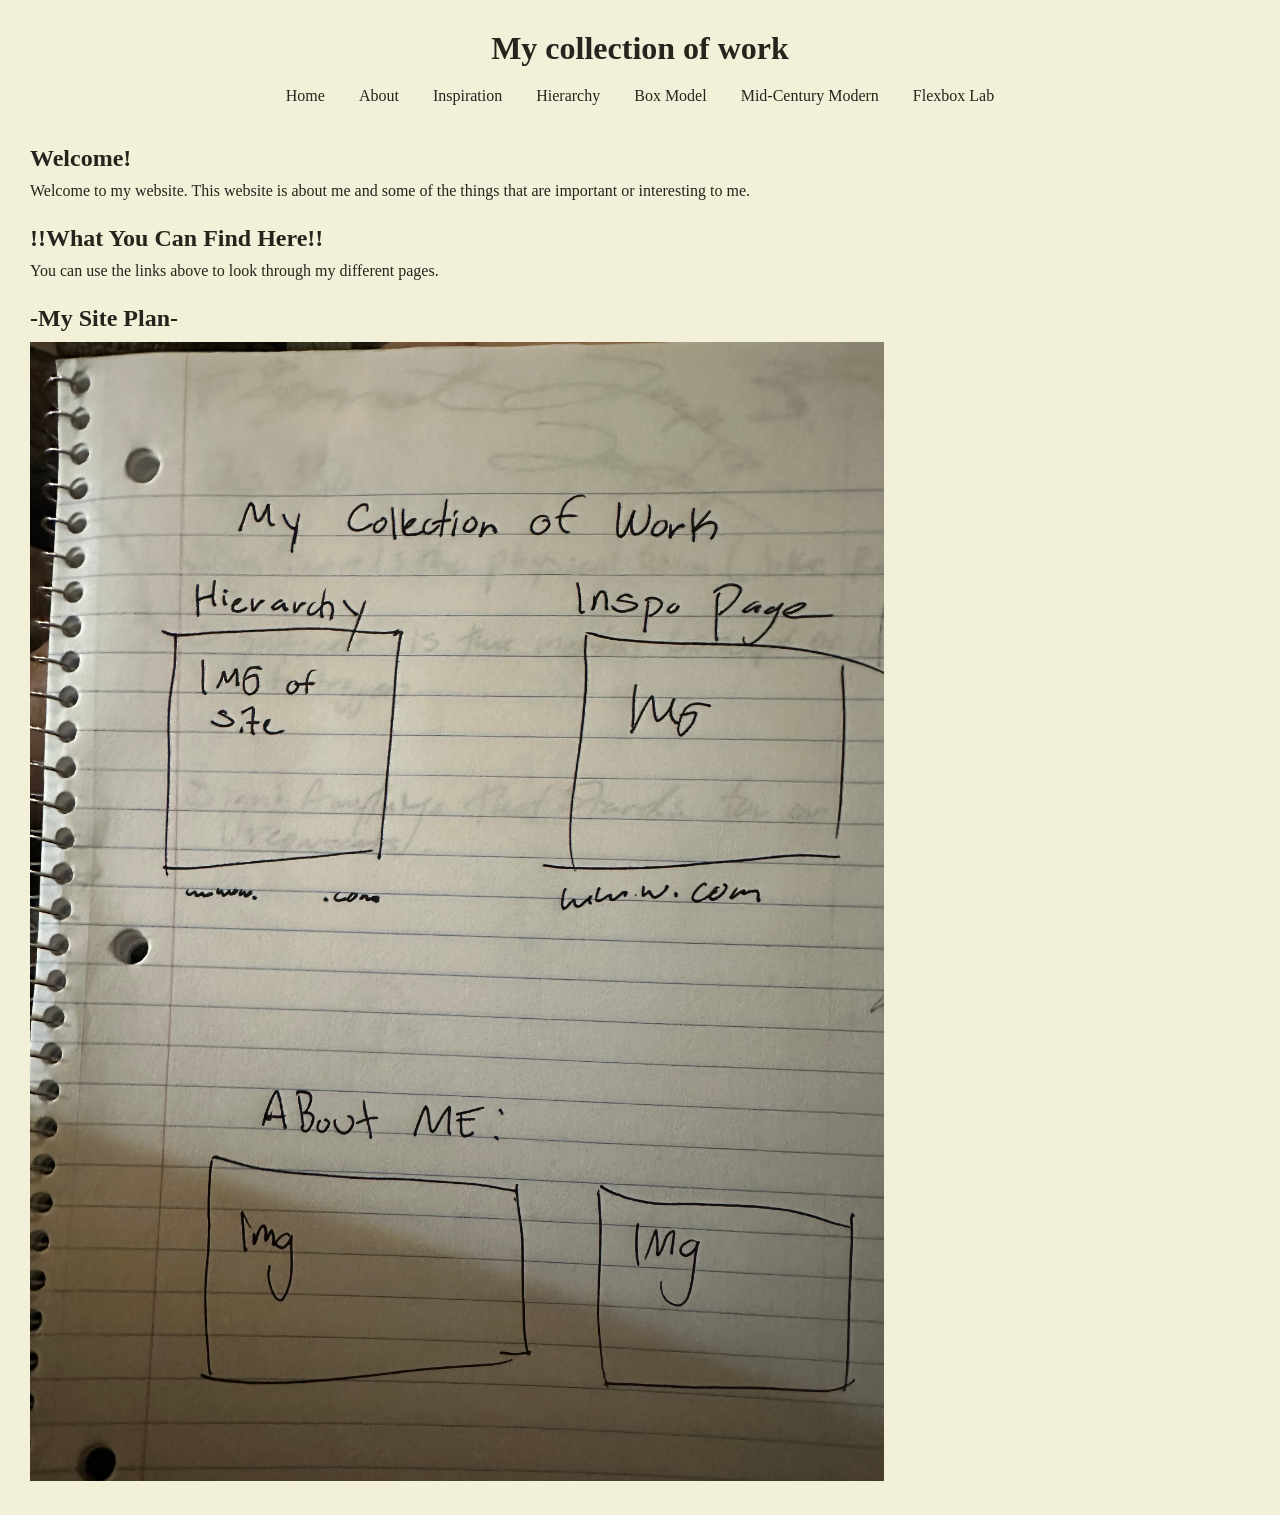
==== index.html @ 964f9937 "Add files via upload Updated" ====
<!DOCTYPE html>
<html lang="en">
  <head>
    <meta charset="UTF-8">
    <link rel="stylesheet" href="css/style.css">
    <title>My webpage</title>
  </head>

  <body>



<!DOCTYPE html>
<html>
<head>
    <title>My Website</title>
</head>

<body>

    <h1>My collection of work</h1>

    <nav>
        <a href="index.html">Home</a>
        <a href="/2_about/2_about.html">About</a>
        <a href="/3_inspo/3_inspo.html">Inspiration</a>
        <a href="/1_hierarchy/1_hierarchy.html">Hierarchy</a>
        <a href="box_model/box_model.html">Box Model</a>
        <a href="mid_century_modern_blog/index.html">Mid-Century Modern</a>
        <a href="multi_column_lab/index.html">Flexbox Lab</a>
    </nav>
    
    <h2>Welcome!</h2>

    <p>
        Welcome to my website. This website is about me and some of the
        things that are important or interesting to me.
    </p>

    <h2>!!What You Can Find Here!!</h2>

    <p>
        You can use the links above to look through my different pages.
    </p>

    <h2>-My Site Plan-</h2>

    <img src="img/Sketch.jpeg" alt="A rough sketch showing how my website pages are organized">

</body>
</html>




  </body>
</html>
---- css/style.css ----
/* the * indicates universal styles, we will get into that later in the semester
for now, you can leave these alone */

* {
    margin: 0;
    padding: 0;
    box-sizing: border-box;
}

/* Css is how we add all things style, below there are two simple styles added
go ahead and play with these, can you get the colors to change? What do you notice?
 */

body {

    color: #26241C;
    background-color: #F2F0D8;
}
Img {
    Width: 70%;
}
nav {
    text-align: center;
}

nav a {
    color: #26241C;
    text-decoration: none;
    margin: 10px;
}
body {
    margin: 30px;
}

h1 {
    text-align: center;
    margin-bottom: 20px;
}

nav {
    text-align: center;
    margin-bottom: 40px;
}

nav a {
    color: #26241C;
    text-decoration: none;
    margin: 15px;
}

h2 {
    margin-top: 25px;
    margin-bottom: 10px;
}

p {
    margin-bottom: 15px;
}
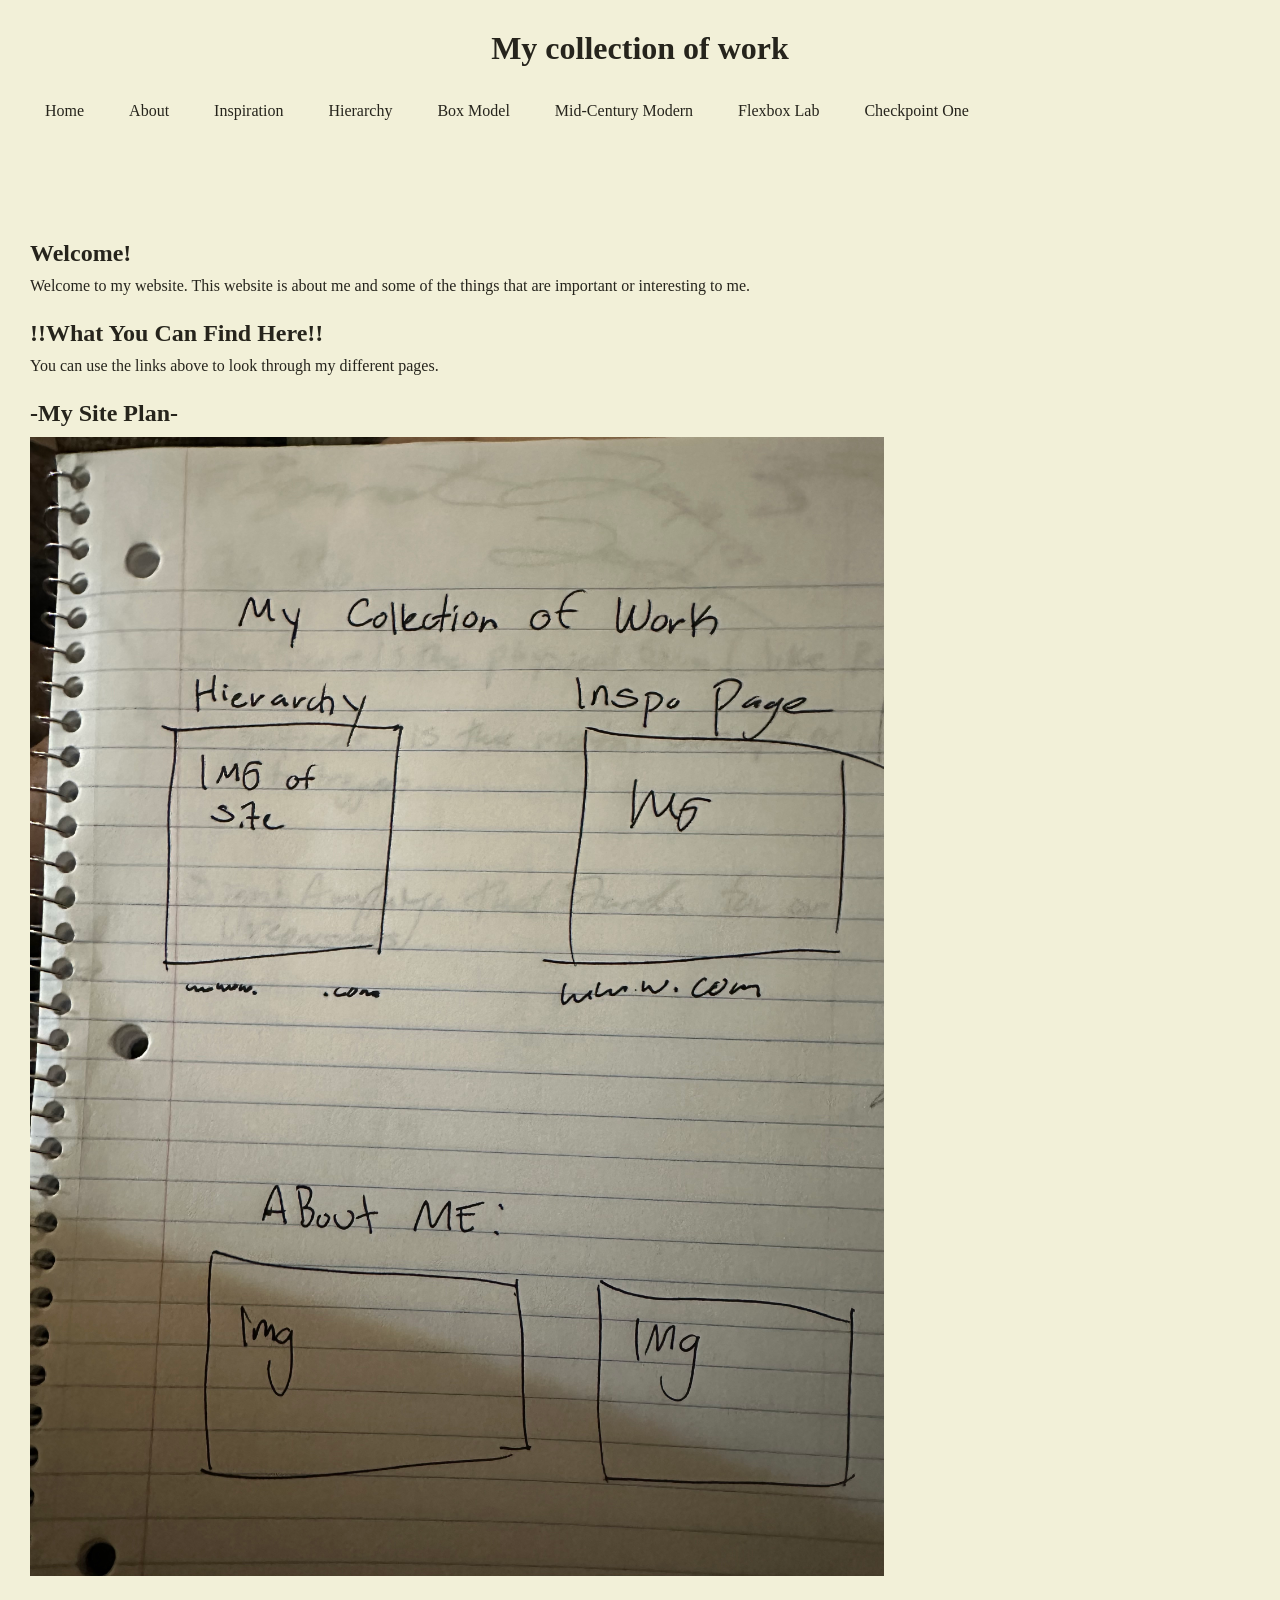
==== commit 0def7243: "Add files via upload" ====
--- a/index.html
+++ b/index.html
@@ -10,14 +10,6 @@
 
 
 
-<!DOCTYPE html>
-<html>
-<head>
-    <title>My Website</title>
-</head>
-
-<body>
-
     <h1>My collection of work</h1>
 
     <nav>
@@ -28,15 +20,16 @@
         <a href="box_model/box_model.html">Box Model</a>
         <a href="mid_century_modern_blog/index.html">Mid-Century Modern</a>
         <a href="multi_column_lab/index.html">Flexbox Lab</a>
+        <a href="checkpoint_one.html">Checkpoint One</a>
     </nav>
-    
+    <div class="welcome-section"></div>
     <h2>Welcome!</h2>
 
     <p>
         Welcome to my website. This website is about me and some of the
         things that are important or interesting to me.
     </p>
-
+</div>
     <h2>!!What You Can Find Here!!</h2>
 
     <p>
--- a/css/style.css
+++ b/css/style.css
@@ -55,4 +55,32 @@
 
 p {
     margin-bottom: 15px;
+}
+nav {
+    display: flex;
+    flex-wrap: wrap;
+    gap: 15px;
+}
+.welcome-section {
+    display: flex;
+    flex-direction: column;
+    gap: 10px;
+    padding: 20px;
+}
+.checkpoint-layout {
+    display: flex;
+    flex-wrap: wrap;
+    gap: 20px;
+    align-items: flex-start;
+}
+
+.checkpoint-layout img {
+    width: 100%;
+    max-width: 350px;
+    height: auto;
+}
+
+.reflection {
+    flex: 1;
+    min-width: 250px;
 }
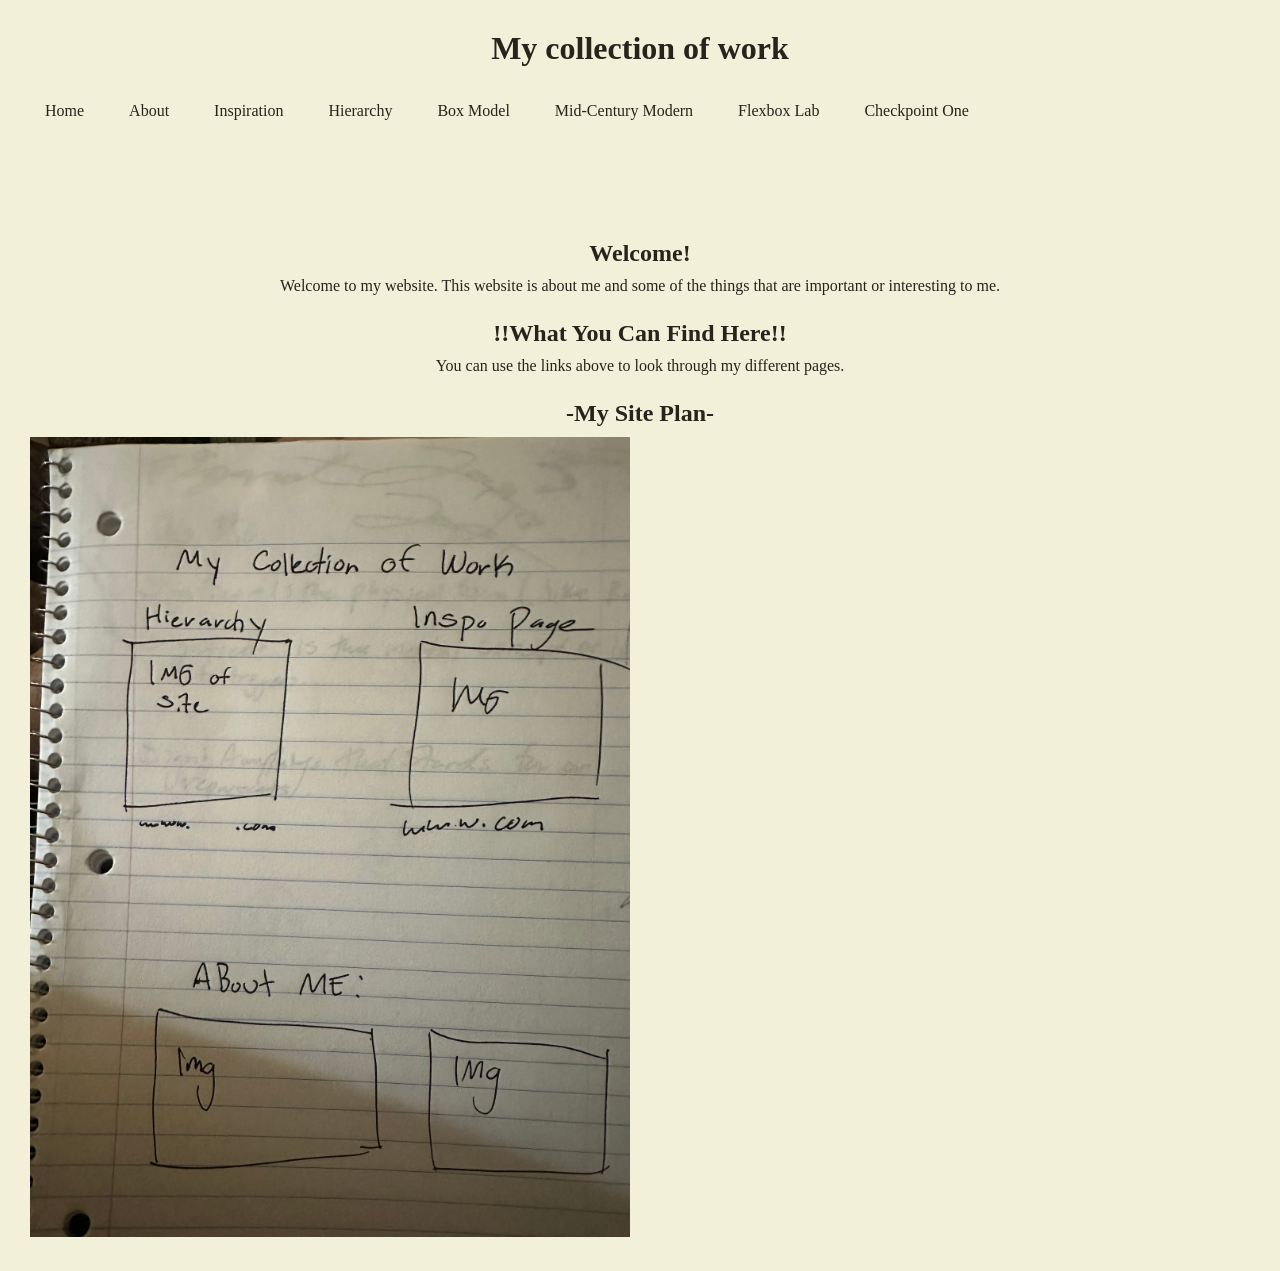
==== commit c1e5cbce: "Add files via upload" ====
--- a/index.html
+++ b/index.html
@@ -14,13 +14,13 @@
 
     <nav>
         <a href="index.html">Home</a>
-        <a href="/2_about/2_about.html">About</a>
-        <a href="/3_inspo/3_inspo.html">Inspiration</a>
+     <a href="2_about/2_about.html">About</a>
+    <a href="3_Inspo/3_Inspo.html">Inspiration</a>
         <a href="/1_hierarchy/1_hierarchy.html">Hierarchy</a>
         <a href="box_model/box_model.html">Box Model</a>
         <a href="mid_century_modern_blog/index.html">Mid-Century Modern</a>
         <a href="multi_column_lab/index.html">Flexbox Lab</a>
-        <a href="checkpoint_one.html">Checkpoint One</a>
+      <a href="checkpoint_one.html/checkpoint_one.html">Checkpoint One</a>
     </nav>
     <div class="welcome-section"></div>
     <h2>Welcome!</h2>
--- a/css/style.css
+++ b/css/style.css
@@ -83,4 +83,21 @@
 .reflection {
     flex: 1;
     min-width: 250px;
-}+}
+ header {
+    display: flex;
+    justify-content: space-between;
+    align-items: center;
+    gap: 20px;
+    padding: 20px;
+}
+
+img {
+    max-width: 600px;
+    width: 100%;
+    height: auto;
+}
+
+h1, h2, h3, p, nav {
+    text-align: center;
+}
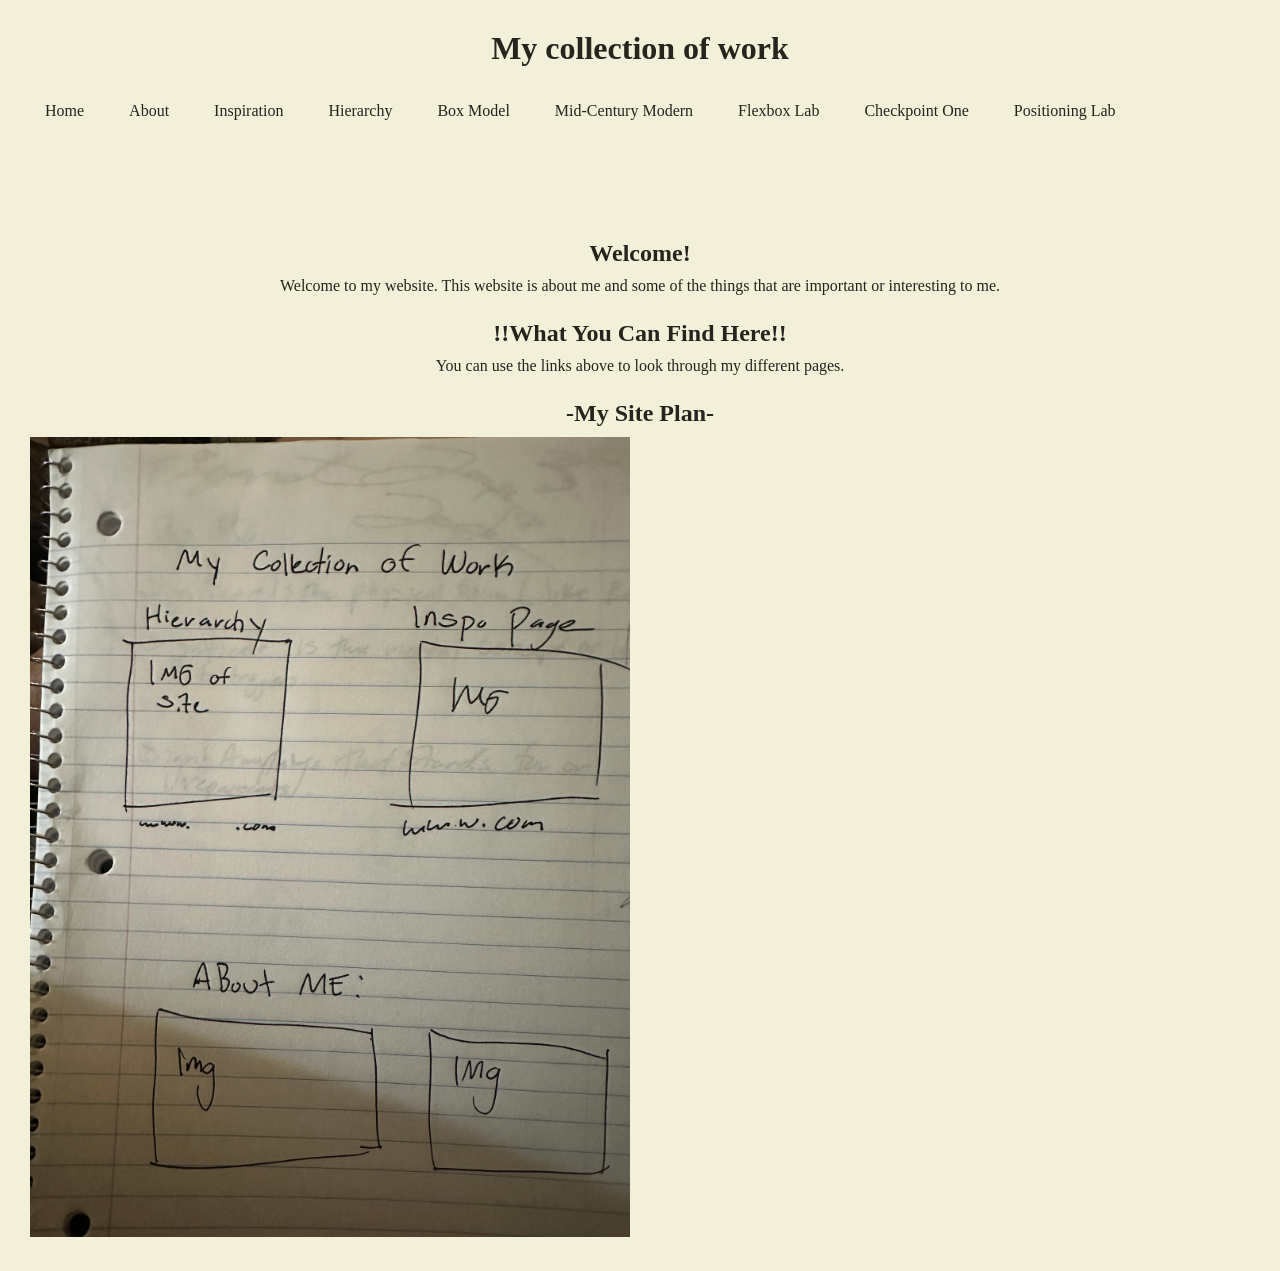
==== commit 175ed4d5: "Add files via upload" ====
--- a/index.html
+++ b/index.html
@@ -21,6 +21,8 @@
         <a href="mid_century_modern_blog/index.html">Mid-Century Modern</a>
         <a href="multi_column_lab/index.html">Flexbox Lab</a>
       <a href="checkpoint_one.html/checkpoint_one.html">Checkpoint One</a>
+      <a href="positioningLab/index.html">Positioning Lab</a>
+
     </nav>
     <div class="welcome-section"></div>
     <h2>Welcome!</h2>
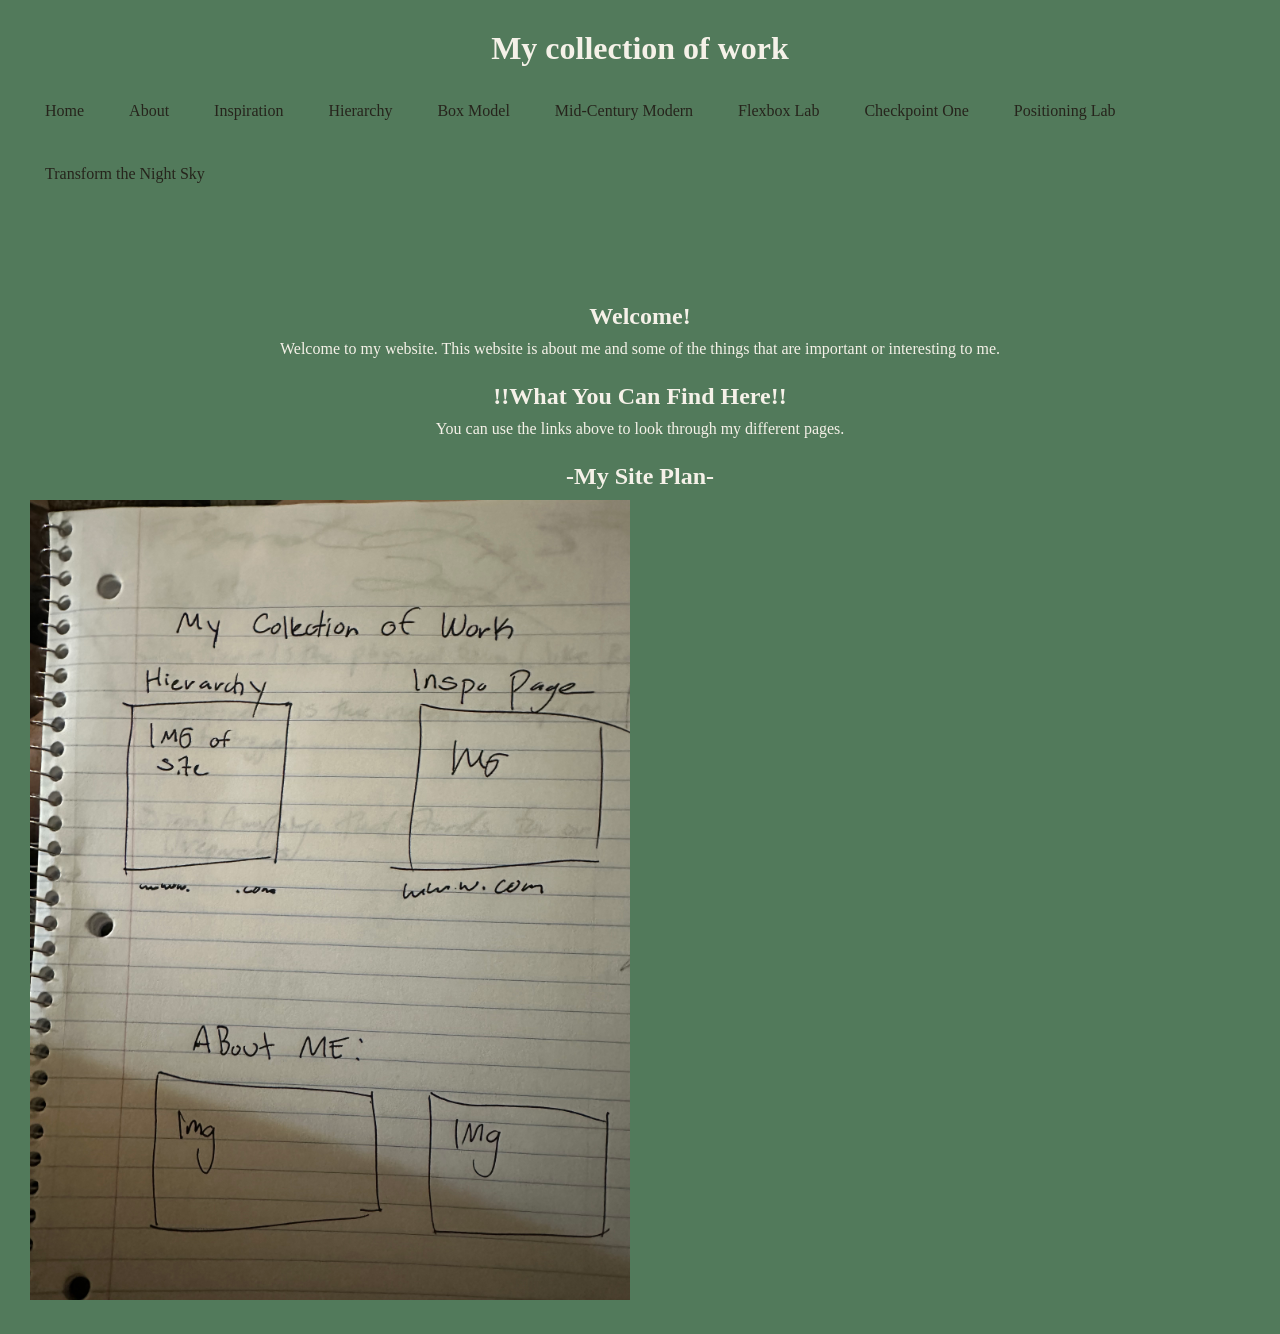
==== commit a9fc84d1: "Add files via upload" ====
--- a/index.html
+++ b/index.html
@@ -22,7 +22,7 @@
         <a href="multi_column_lab/index.html">Flexbox Lab</a>
       <a href="checkpoint_one.html/checkpoint_one.html">Checkpoint One</a>
       <a href="positioningLab/index.html">Positioning Lab</a>
-
+<a href="advancedCSSpartOne/homework/homework.html">Transform the Night Sky</a>
     </nav>
     <div class="welcome-section"></div>
     <h2>Welcome!</h2>
--- a/css/style.css
+++ b/css/style.css
@@ -14,7 +14,9 @@
 body {
 
     color: #26241C;
-    background-color: #F2F0D8;
+    background-color: #527A5B;
+    color: #F5F1E8;
+}
 }
 Img {
     Width: 70%;
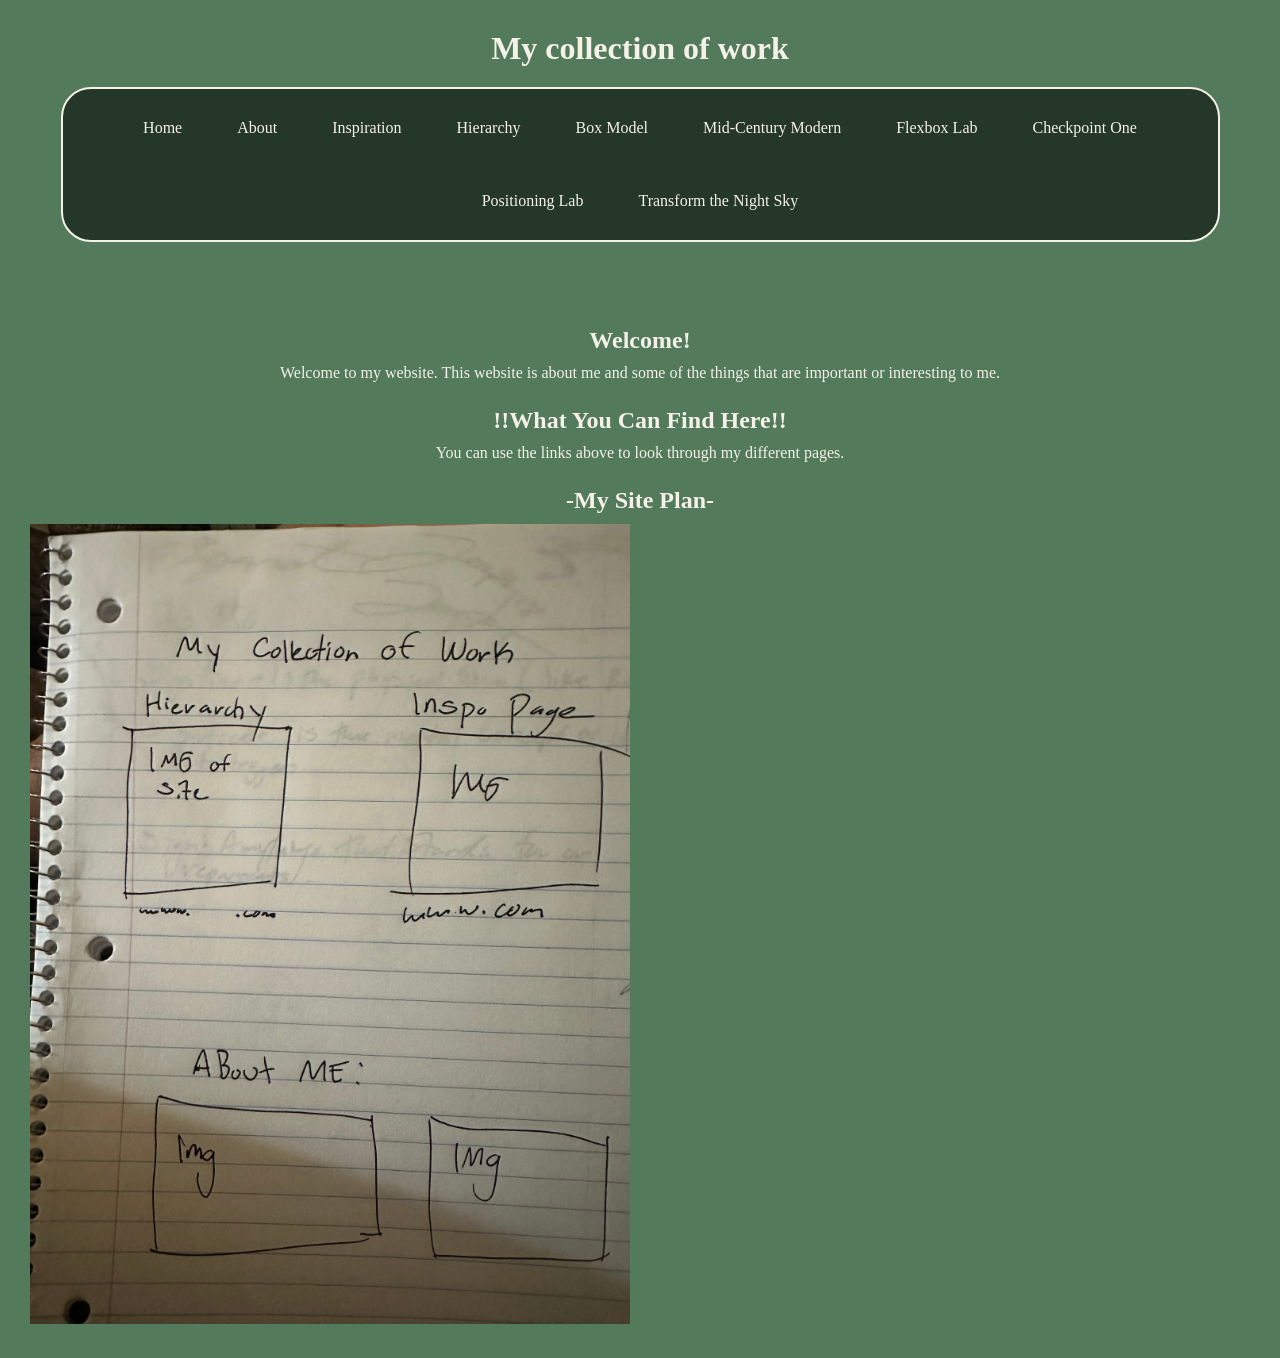
==== commit 52988d78: "Add files via upload" ====
--- a/index.html
+++ b/index.html
@@ -2,7 +2,8 @@
 <html lang="en">
   <head>
     <meta charset="UTF-8">
-    <link rel="stylesheet" href="css/style.css">
+<link rel="stylesheet" href="css/style.css">
+<link rel="stylesheet" href="../css/nav.css">
     <title>My webpage</title>
   </head>
 
--- a/css/style.css
+++ b/css/style.css
@@ -103,3 +103,52 @@
 h1, h2, h3, p, nav {
     text-align: center;
 }
+
+/* Navigation hover animation */
+
+nav a {
+    position: relative;
+    display: inline-block;
+    transition: transform 0.3s ease;
+}
+
+nav a:hover {
+    transform: translateY(-4px);
+}
+
+nav a::after {
+    content: "";
+    position: absolute;
+    bottom: -5px;
+    left: 0;
+    width: 100%;
+    height: 2px;
+    background-color: #F5F1E8;
+    transform: scaleX(0);
+    transform-origin: left;
+    transition: transform 0.3s ease;
+}
+
+nav a:hover::after {
+    transform: scaleX(1);
+}
+
+/* Centered navigation */
+
+nav {
+    display: flex;
+    justify-content: center;
+    align-items: center;
+    gap: 25px;
+    width: fit-content;
+    max-width: 95%;
+    margin: 20px auto;
+    padding: 15px 30px;
+    background-color: rgba(0, 0, 0, 0.55);
+    border-radius: 30px;
+}
+
+nav a {
+    color: #F5F1E8;
+    text-decoration: none;
+}
--- a/css/nav.css
+++ b/css/nav.css
@@ -0,0 +1,46 @@
+
+nav {
+    display: flex;
+    justify-content: center;
+    align-items: center;
+    flex-wrap: wrap;
+    gap: 25px;
+    width: fit-content;
+    max-width: 95%;
+    margin: 20px auto;
+    padding: 15px 30px;
+    background-color: rgba(0, 0, 0, 0.55);
+    border-radius: 30px;
+}
+
+nav a {
+    position: relative;
+    display: inline-block;
+    color: #F5F1E8;
+    text-decoration: none;
+    transition: transform 0.3s ease;
+}
+
+nav a:hover {
+    transform: translateY(-4px);
+}
+
+nav a::after {
+    content: "";
+    position: absolute;
+    bottom: -5px;
+    left: 0;
+    width: 100%;
+    height: 2px;
+    background-color: #F5F1E8;
+    transform: scaleX(0);
+    transform-origin: left;
+    transition: transform 0.3s ease;
+}
+
+nav a:hover::after {
+    transform: scaleX(1);
+}
+nav {
+    border: 2px solid #F5F1E8;
+}
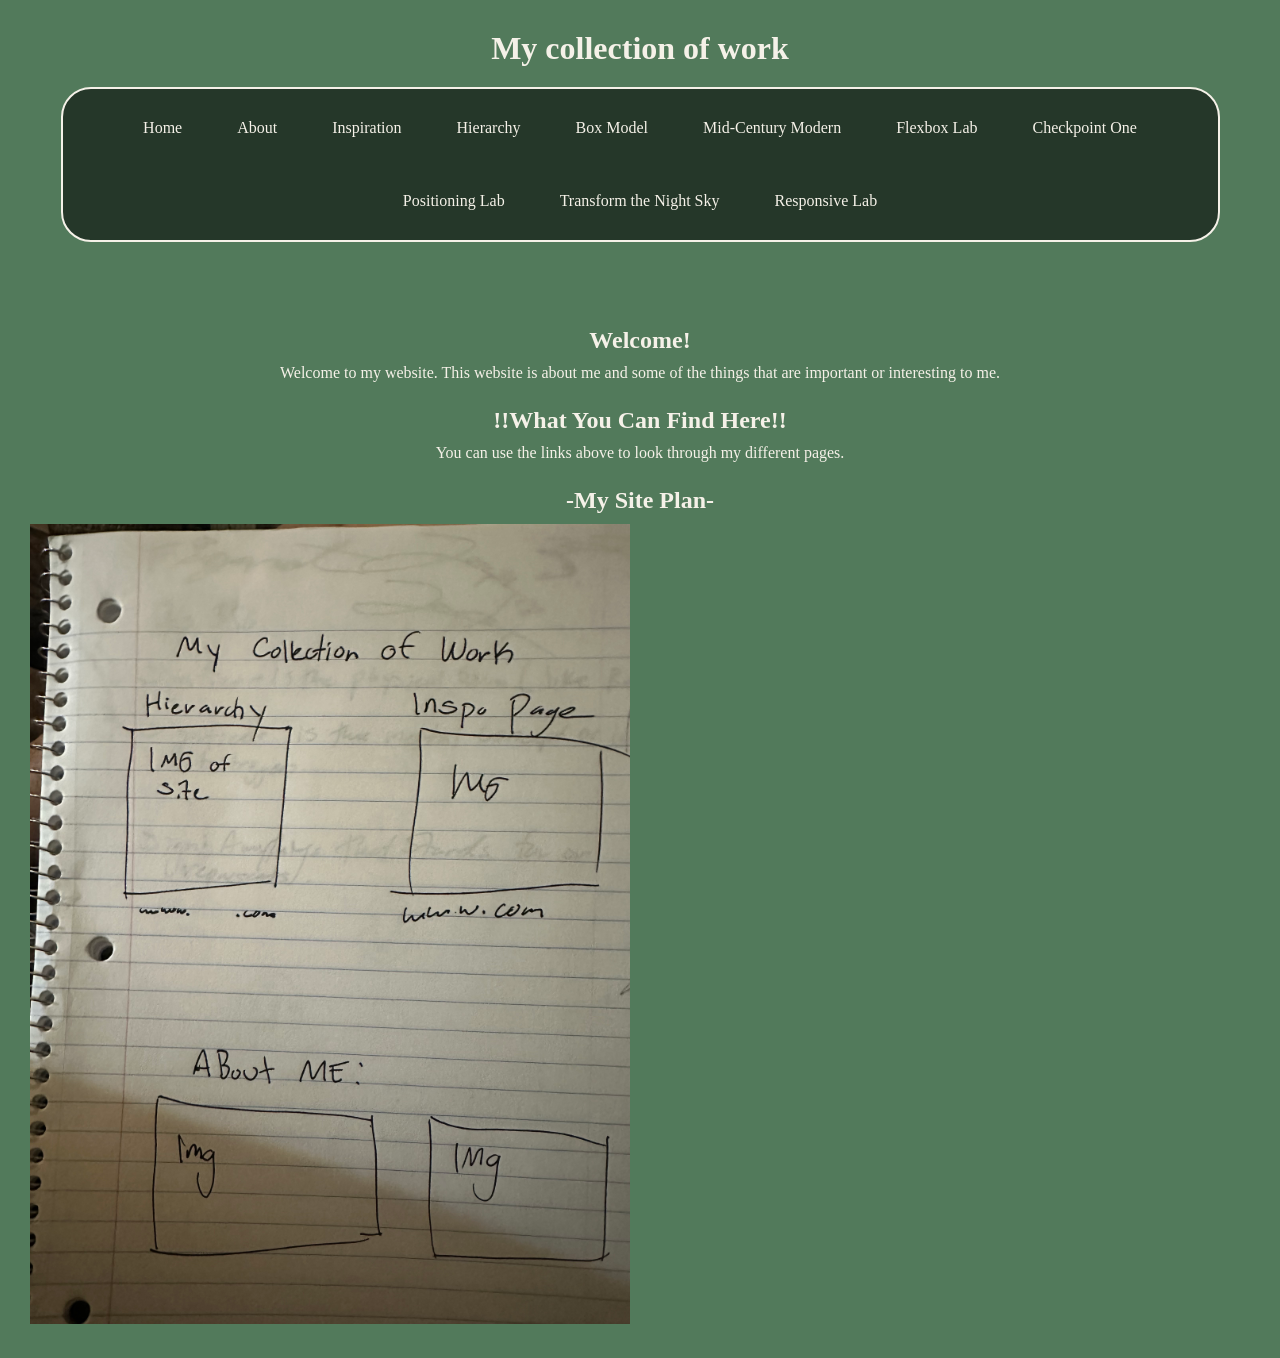
==== commit 8c16a783: "Add files via upload" ====
--- a/index.html
+++ b/index.html
@@ -24,7 +24,10 @@
       <a href="checkpoint_one.html/checkpoint_one.html">Checkpoint One</a>
       <a href="positioningLab/index.html">Positioning Lab</a>
 <a href="advancedCSSpartOne/homework/homework.html">Transform the Night Sky</a>
-    </nav>
+   <a href="responsiveDemo/index.html">Responsive Lab</a>
+</nav>
+
+
     <div class="welcome-section"></div>
     <h2>Welcome!</h2>
 
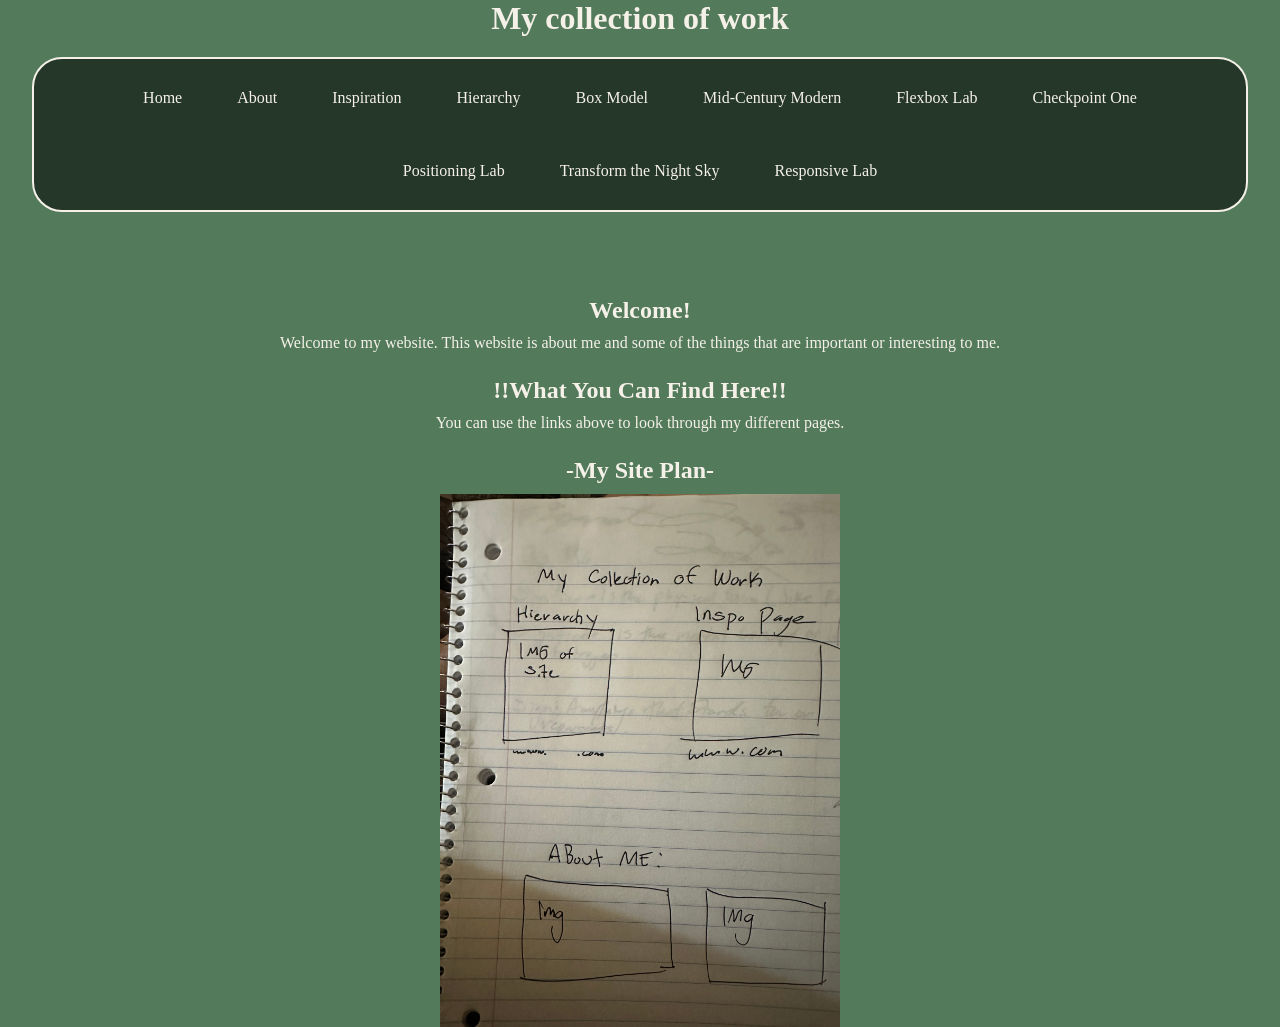
==== commit 01881bee: "Add files via upload" ====
--- a/index.html
+++ b/index.html
@@ -2,6 +2,7 @@
 <html lang="en">
   <head>
     <meta charset="UTF-8">
+    <meta name="viewport" content="width=device-width, initial-scale=1.0">
 <link rel="stylesheet" href="css/style.css">
 <link rel="stylesheet" href="../css/nav.css">
     <title>My webpage</title>
@@ -29,7 +30,7 @@
 
 
     <div class="welcome-section"></div>
-    <h2>Welcome!</h2>
+            <h2>Welcome!</h2>
 
     <p>
         Welcome to my website. This website is about me and some of the
--- a/css/style.css
+++ b/css/style.css
@@ -1,5 +1,3 @@
-/* the * indicates universal styles, we will get into that later in the semester
-for now, you can leave these alone */
 
 * {
     margin: 0;
@@ -7,17 +5,15 @@
     box-sizing: border-box;
 }
 
-/* Css is how we add all things style, below there are two simple styles added
-go ahead and play with these, can you get the colors to change? What do you notice?
- */
-
 body {
 
     color: #26241C;
     background-color: #527A5B;
     color: #F5F1E8;
-}
-}
+    min-height: 100vh;
+width: 100%;
+}
+
 Img {
     Width: 70%;
 }
@@ -29,9 +25,6 @@
     color: #26241C;
     text-decoration: none;
     margin: 10px;
-}
-body {
-    margin: 30px;
 }
 
 h1 {
@@ -95,9 +88,11 @@
 }
 
 img {
-    max-width: 600px;
+    max-width: 400px;
     width: 100%;
     height: auto;
+    display: block;
+margin: 0 auto;
 }
 
 h1, h2, h3, p, nav {
@@ -152,3 +147,78 @@
     color: #F5F1E8;
     text-decoration: none;
 }
+/* Tablet breakpoint */
+@media (max-width: 768px) {
+    nav {
+        width: 95%;
+        flex-wrap: wrap;
+        gap: 15px;
+        padding: 15px;
+        border-radius: 20px;
+    }
+
+    nav a {
+        font-size: 14px;
+        margin: 5px;
+    }
+}
+
+/* Mobile breakpoint */
+@media (max-width: 480px) {
+    nav {
+        flex-direction: column;
+        width: 90%;
+        gap: 10px;
+        padding: 15px;
+    }
+
+    nav a {
+        font-size: 14px;
+        margin: 3px;
+    }
+}
+/* Tablet breakpoint */
+@media (max-width: 768px) {
+    .welcome-section {
+        padding: 15px;
+        gap: 15px;
+    }
+
+    .checkpoint-layout {
+        flex-direction: column;
+        align-items: center;
+    }
+
+    h1 {
+        font-size: 2rem;
+    }
+
+    h2 {
+        font-size: 1.5rem;
+    }
+}
+
+/* Mobile breakpoint */
+@media (max-width: 480px) {
+    .welcome-section {
+        padding: 10px;
+    }
+
+    h1 {
+        font-size: 1.5rem;
+    }
+
+    h2 {
+        font-size: 1.25rem;
+    }
+
+    p {
+        font-size: 1rem;
+        line-height: 1.5;
+    }
+
+    img {
+        max-width: 100%;
+        height: auto;
+    }
+}
